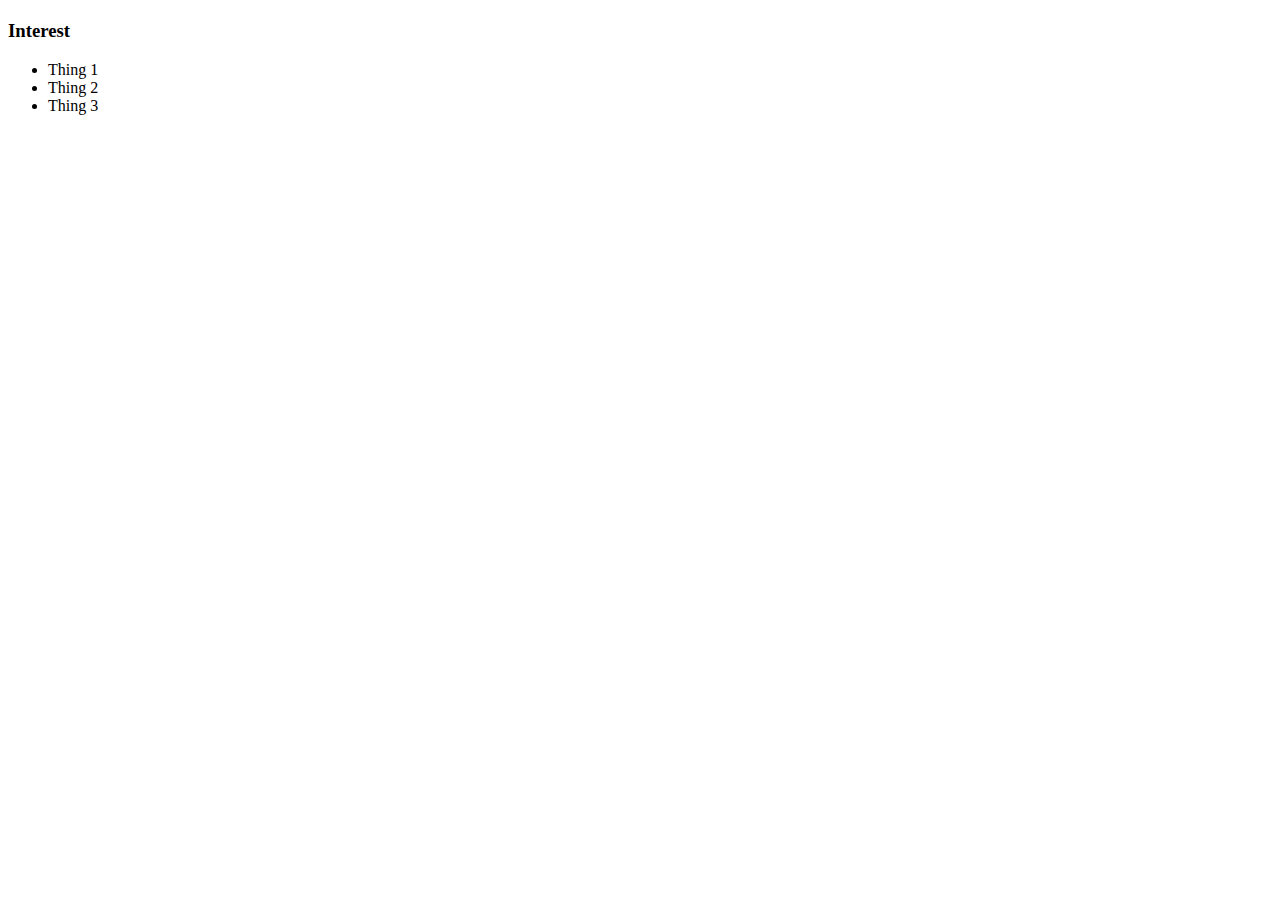
==== index.html @ 3c2103f0 "update" ====
<!DOCTYPE HTML>
<html>
    <head>
    <title> Luis </title>
    </head>
    <body>
        <!--Visible HTML elements goes here-->
          
        <!-- All content goes here-->
           <div> 
            <nav>
    
            </nav>
    
            <main>
                <!-- Sidebar section-->
                <div>

            </div>
                <!--Content section-->
                <div>
                  <h2></h2>
                  <p></p>
                  <!--Interest section-->

                </div>
                     <h3>Interest</h3>
                     <ul>
                         <li>Thing 1</li>
                         <li>Thing 2</li>
                         <li>Thing 3</li>
                    </ul>
                </div>
            </main>
        </div> 
        
    </body>  
  </html>
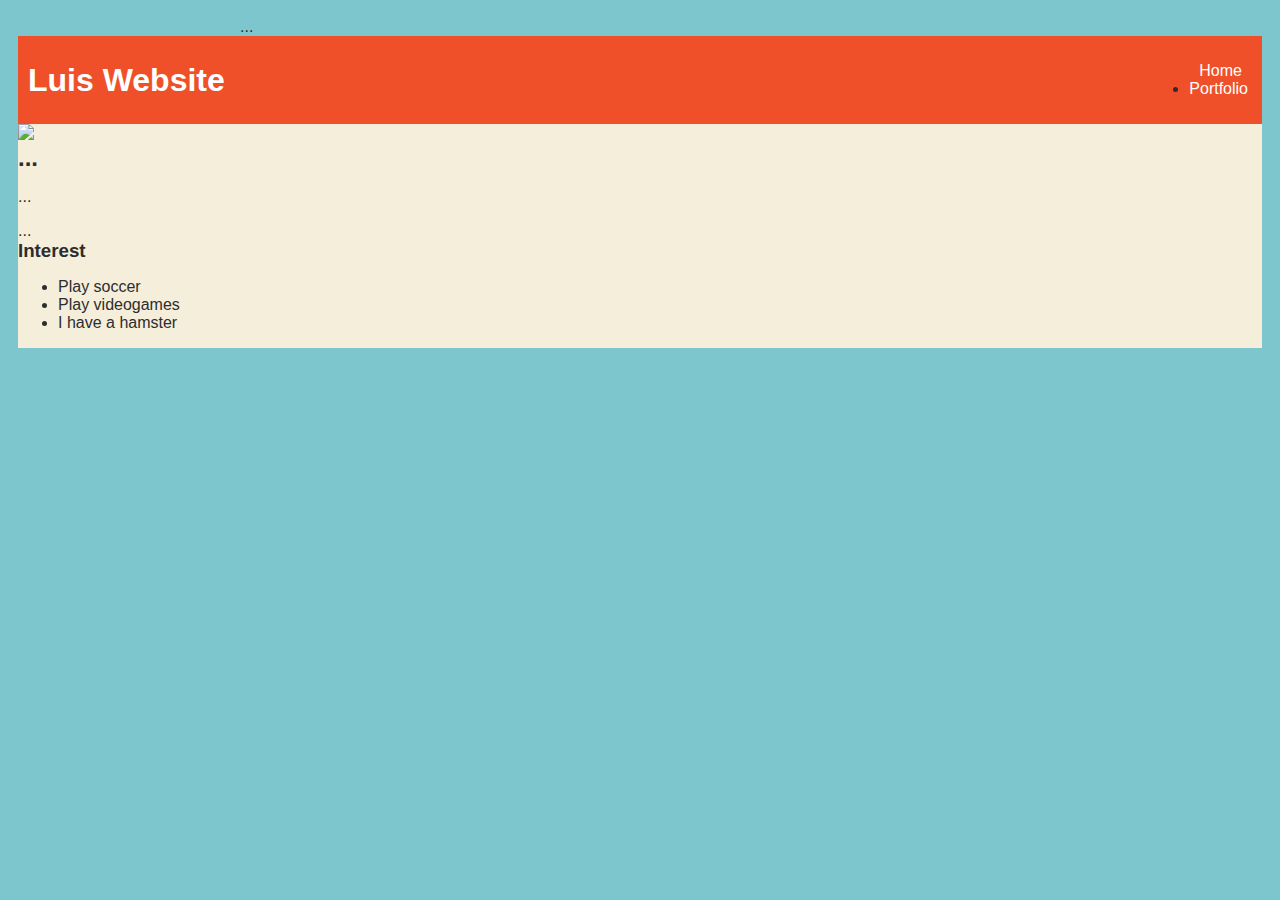
==== commit 0773216b: "update" ====
--- a/index.html
+++ b/index.html
@@ -4,37 +4,57 @@
     <title> Luis </title>
     </head>
     <body>
+        <!--All content goes here-->
+        <div id="all-contents">
+            ...
+        </div>  
+    </body>  
+    
         <!--Visible HTML elements goes here-->
           
         <!-- All content goes here-->
            <div> 
             <nav>
-    
+            <head>
+                <h1>Luis Website</h1>
+                <link rel="stylesheet" href="style.css"
+            </head>
+                <ul id="nav-ul">
+                    <li class="nav-li">
+                        <a href="index.html"> Home </a>
+                    </li>
+                    <li>
+                        <a href="portfolio.html"> Portfolio </a>
+                    </li>
+                </ul>
             </nav>
     
             <main>
                 <!-- Sidebar section-->
-                <div>
-
-            </div>
+                <div class="Sidebar">
+                <img class="sidebar-img"
+                 src="https://encrypted-tbn0.gstatic.com/images?q=tbn:ANd9GcSROI3i5m60Y57Evq2f8dGCY2W4JFZr4nFzIg&s"
+                </div>
                 <!--Content section-->
                 <div>
-                  <h2></h2>
-                  <p></p>
+                  <h2>...</h2>
+                  <p>...</p>
                   <!--Interest section-->
-
+                  <div>
+                      ...
+                  </div>
                 </div>
                      <h3>Interest</h3>
                      <ul>
-                         <li>Thing 1</li>
-                         <li>Thing 2</li>
-                         <li>Thing 3</li>
+                         <li>Play soccer</li>
+                         <li>Play videogames</li>
+                         <li>I have a hamster</li>
                     </ul>
                 </div>
             </main>
         </div> 
         
-    </body>  
+    </body>     
   </html>
 
 
--- a/style.css
+++ b/style.css
@@ -0,0 +1,62 @@
+body {
+    background: rgb(125, 198, 205);
+    color: rgb(45, 45, 45);
+    padding: 10px;
+    font-family: arial;
+}
+#all-contents {
+  max-width: 800px;
+    margin: auto;
+}
+
+/* navigation menu */
+nav {
+    background: rgb(239, 80, 41);
+   margin: 0 auto;
+    display: flex;
+    padding: 10px;
+}
+h1 {
+    display: flex;
+    align-items: center;
+    color: white;
+    flex: 1;
+    margin: 0;
+}
+#nav-ul {
+    list-style-image: none;
+}
+.nav-li {
+    display: inline-block;
+    padding: 0 10px;
+}
+a {
+    text-decoration: none;
+    color: #fff;
+}
+
+/* main container area beneath menu */
+main {
+    background: rgb(245, 238, 219);
+    display: flex;
+}
+.sidebar {
+    margin-right: 25px;
+    padding: 10px;
+}
+.sidebar-img {
+    width: 200px;
+}
+.content {
+    flex: 1;
+    padding: 15px;
+}
+
+/* portfolio styles */
+#interests {
+    border: 4px silver ridge;
+    padding: 8px;
+}
+h2, h3 {
+    margin: 0px;
+}
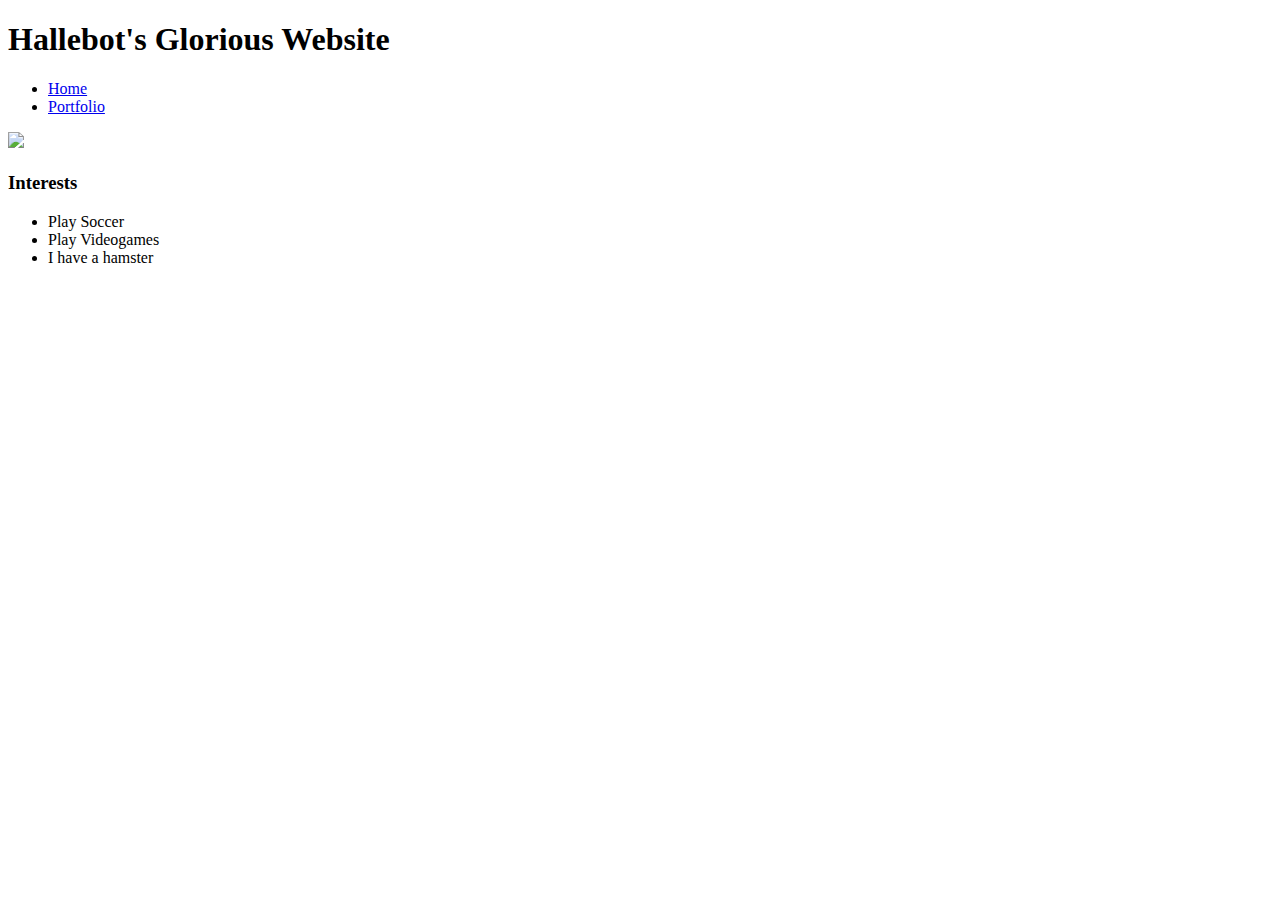
==== commit 4ef7a3b2: "update" ====
--- a/index.html
+++ b/index.html
@@ -1,60 +1,47 @@
 <!DOCTYPE HTML>
 <html>
     <head>
-    <title> Luis </title>
+        <title>Luis Amazing Website</title>
     </head>
+
     <body>
-        <!--All content goes here-->
-        <div id="all-contents">
-            ...
-        </div>  
-    </body>  
-    
-        <!--Visible HTML elements goes here-->
-          
-        <!-- All content goes here-->
-           <div> 
+        <!-- Visible HTML elements GO HERE  -->
+        <div> 
             <nav>
-            <head>
-                <h1>Luis Website</h1>
-                <link rel="stylesheet" href="style.css"
-            </head>
-                <ul id="nav-ul">
-                    <li class="nav-li">
-                        <a href="index.html"> Home </a>
+                <h1>Hallebot's Glorious Website</h1>
+                <ul>
+                    <li>
+                      <a href="index.html"> Home </a>
                     </li>
                     <li>
-                        <a href="portfolio.html"> Portfolio </a>
+                      <a href="portfolio.html"> Portfolio </a>
                     </li>
                 </ul>
             </nav>
     
             <main>
-                <!-- Sidebar section-->
-                <div class="Sidebar">
-                <img class="sidebar-img"
-                 src="https://encrypted-tbn0.gstatic.com/images?q=tbn:ANd9GcSROI3i5m60Y57Evq2f8dGCY2W4JFZr4nFzIg&s"
+                <!-- Sidebar section -->
+                 <div>
+                    <img src="https://cdn.textstudio.com/output/sample/normal/7/8/5/1/luis-logo-261-1587.png"
+                 </div>
+
+                <!-- Content section -->
+                <div>
+                    <h2></h2>
+                    <p></p>
+                    <!-- Interests section -->
+                    <div>
+                        <h3>Interests</h3>
+                         <ul>
+                             <li>Play Soccer</li>
+                             <li>Play Videogames</li>
+                             <li>I have a hamster</li>
+                        </ul>
+                    </div>
                 </div>
-                <!--Content section-->
-                <div>
-                  <h2>...</h2>
-                  <p>...</p>
-                  <!--Interest section-->
-                  <div>
-                      ...
-                  </div>
-                </div>
-                     <h3>Interest</h3>
-                     <ul>
-                         <li>Play soccer</li>
-                         <li>Play videogames</li>
-                         <li>I have a hamster</li>
-                    </ul>
+
                 </div>
             </main>
-        </div> 
-        
-    </body>     
-  </html>
+    </body>
 
-
+</html>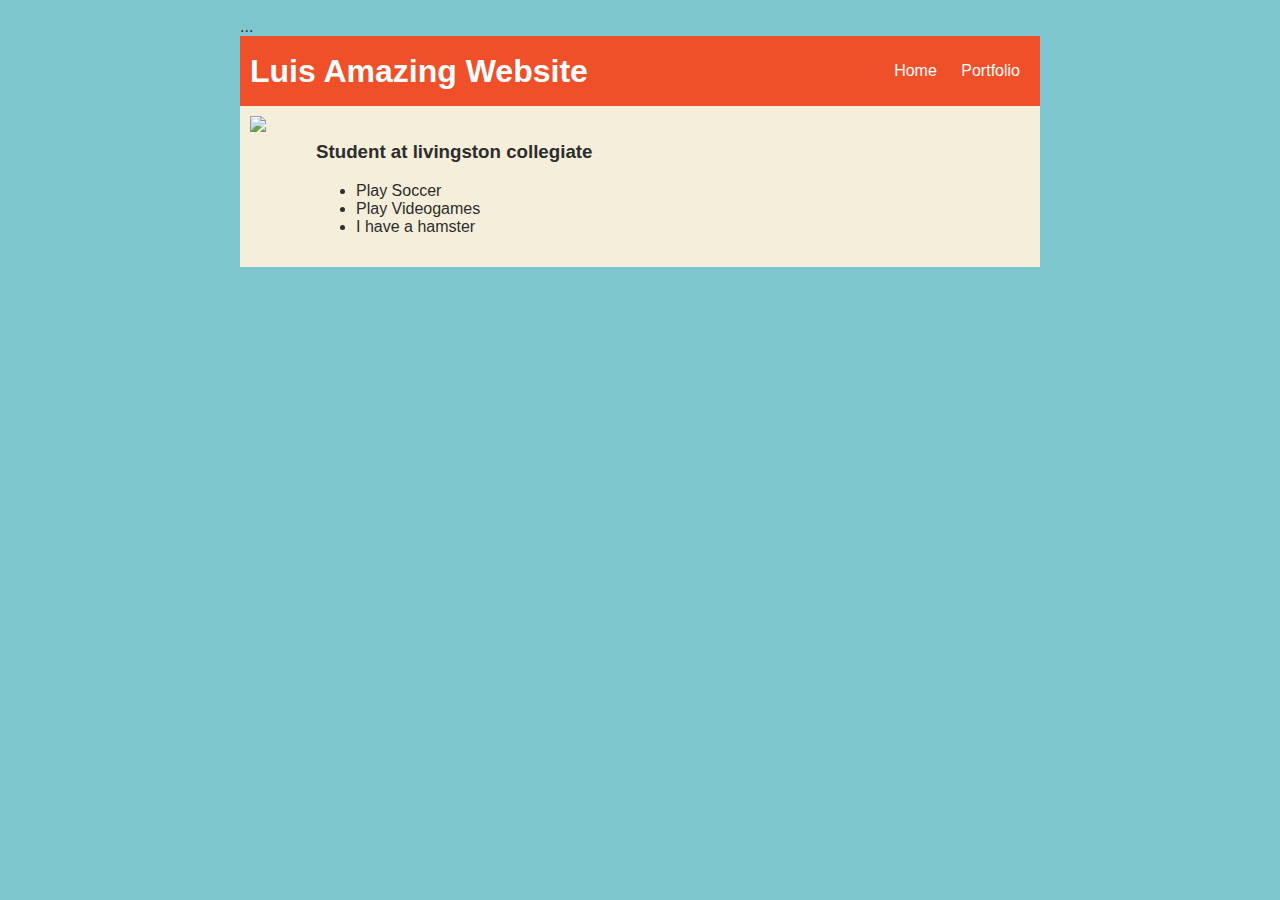
==== commit 0ad297ee: "update" ====
--- a/index.html
+++ b/index.html
@@ -2,18 +2,21 @@
 <html>
     <head>
         <title>Luis Amazing Website</title>
+        <link rel="stylesheet" href="style.css">
     </head>
 
     <body>
-        <!-- Visible HTML elements GO HERE  -->
+        <!--All content goes here-->
+        <div id="all-contents">
+            ...
         <div> 
             <nav>
-                <h1>Hallebot's Glorious Website</h1>
-                <ul>
-                    <li>
+                <h1>Luis Amazing Website</h1>
+                <ul id="nav-ul">
+                    <li class="nav-li">
                       <a href="index.html"> Home </a>
                     </li>
-                    <li>
+                    <li class="nav-li">
                       <a href="portfolio.html"> Portfolio </a>
                     </li>
                 </ul>
@@ -21,17 +24,17 @@
     
             <main>
                 <!-- Sidebar section -->
-                 <div>
-                    <img src="https://cdn.textstudio.com/output/sample/normal/7/8/5/1/luis-logo-261-1587.png"
+                 <div class="sidebar">
+                    <img class="sidebar-img" src="https://cdn.textstudio.com/output/sample/normal/7/8/5/1/luis-logo-261-1587.png">
                  </div>
 
                 <!-- Content section -->
-                <div>
+                <div class="content">
                     <h2></h2>
                     <p></p>
                     <!-- Interests section -->
-                    <div>
-                        <h3>Interests</h3>
+                    <div id="interests">
+                        <h3>Student at livingston collegiate</h3>
                          <ul>
                              <li>Play Soccer</li>
                              <li>Play Videogames</li>
--- a/style.css
+++ b/style.css
@@ -0,0 +1,78 @@
+body {
+    background: rgb(125, 198, 205);
+    color: rgb(45, 45, 45);
+    padding: 10px;
+    font-family: arial;
+}
+#all-contents {
+  max-width: 800px;
+    margin: auto;
+}
+
+/* navigation menu */
+nav {
+    background: rgb(239, 80, 41);
+   margin: 0 auto; margin: bottom 20px;
+    display: flex;
+    padding: 10px;
+}
+h1 {
+    display: flex;
+    align-items: center;
+    color: white;
+    flex: 1;
+    margin: 0;
+}
+#nav-ul {
+    list-style-image: none;
+}
+.nav-li {
+    display: inline-block;
+    padding: 0 10px;
+}
+a {
+    text-decoration: none;
+    color: #fff;
+}
+
+/* main container area beneath menu */
+main {
+    background: rgb(245, 238, 219);
+    display: flex;
+}
+.sidebar {
+    margin-right: 25px;
+    padding: 10px;
+}
+.sidebar-img {
+    width: 200px;
+}
+.content {
+    flex: 1;
+    padding: 15px;
+}
+ /* portfolio styles */
+ .content h1 {
+    color: rgb(82, 8, 8);
+}
+
+#portfolio {
+    list-style-type: none;
+    padding-left: 0;
+}
+
+#portfolio li {
+    background: #46c832;
+    padding: 10px;
+    border-radius: 10px;
+    margin-bottom: 10px;
+}
+
+#portfolio li:hover {
+    background: #f05024;
+}
+
+#portfolio a {
+    text-decoration: none;
+    color: #454545;
+}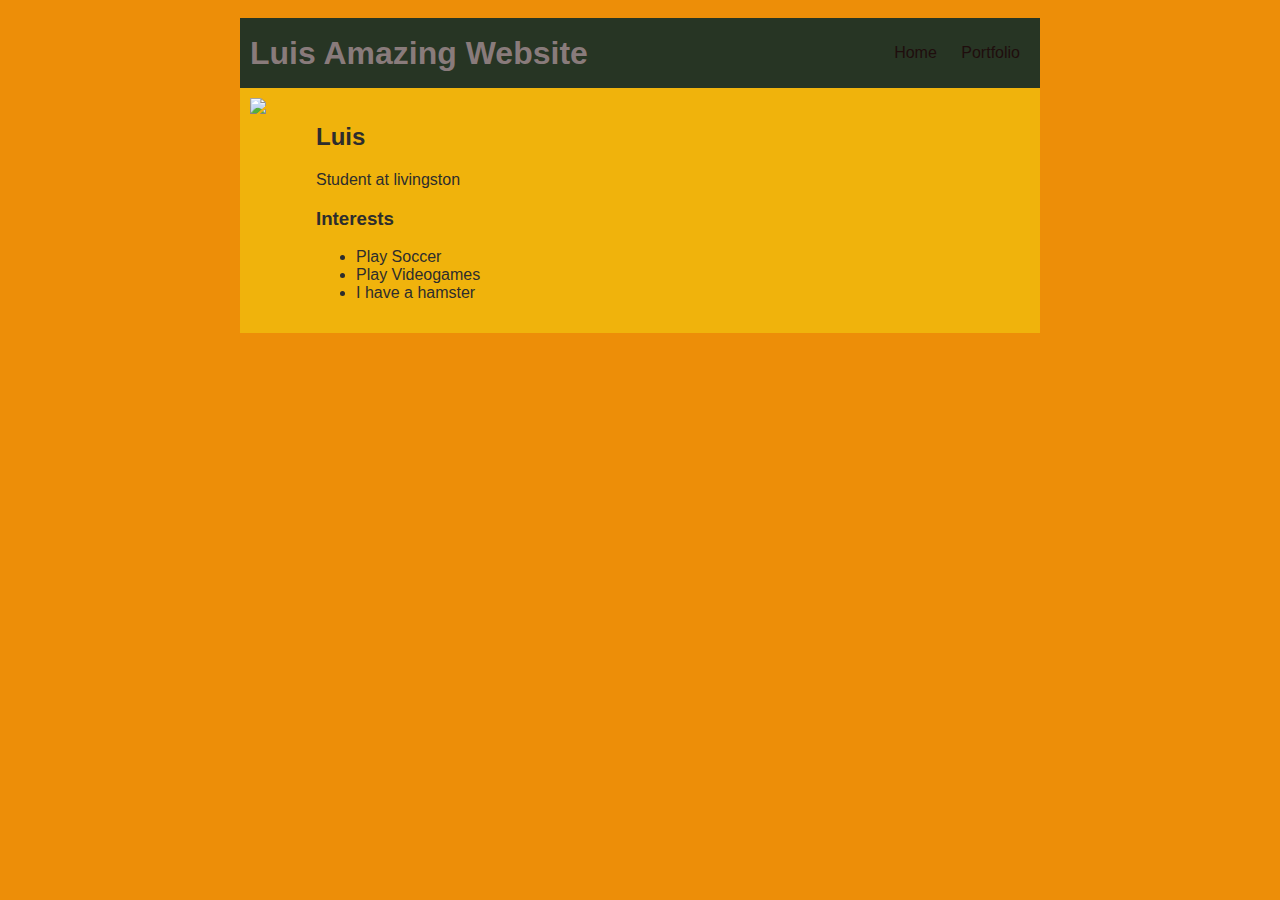
==== commit dcd74ebe: "update" ====
--- a/index.html
+++ b/index.html
@@ -8,8 +8,7 @@
     <body>
         <!--All content goes here-->
         <div id="all-contents">
-            ...
-        <div> 
+           
             <nav>
                 <h1>Luis Amazing Website</h1>
                 <ul id="nav-ul">
@@ -30,11 +29,11 @@
 
                 <!-- Content section -->
                 <div class="content">
-                    <h2></h2>
-                    <p></p>
+                    <h2>Luis</h2>
+                    <p>Student at livingston</p>
                     <!-- Interests section -->
                     <div id="interests">
-                        <h3>Student at livingston collegiate</h3>
+                        <h3>Interests</h3>
                          <ul>
                              <li>Play Soccer</li>
                              <li>Play Videogames</li>
@@ -43,8 +42,9 @@
                     </div>
                 </div>
 
-                </div>
+               
             </main>
+        </div>
     </body>
 
 </html>--- a/style.css
+++ b/style.css
@@ -1,5 +1,5 @@
 body {
-    background: rgb(125, 198, 205);
+    background: rgb(237, 142, 8);
     color: rgb(45, 45, 45);
     padding: 10px;
     font-family: arial;
@@ -11,15 +11,16 @@
 
 /* navigation menu */
 nav {
-    background: rgb(239, 80, 41);
-   margin: 0 auto; margin: bottom 20px;
+    background: rgb(39, 53, 36);
+   margin: 0 auto; 
+   margin: bottom 20px;
     display: flex;
     padding: 10px;
 }
 h1 {
     display: flex;
     align-items: center;
-    color: white;
+    color: rgb(137, 123, 123);
     flex: 1;
     margin: 0;
 }
@@ -32,12 +33,12 @@
 }
 a {
     text-decoration: none;
-    color: #fff;
+    color: #1f0d0d;
 }
 
 /* main container area beneath menu */
 main {
-    background: rgb(245, 238, 219);
+    background: rgb(240, 179, 12);
     display: flex;
 }
 .sidebar {
